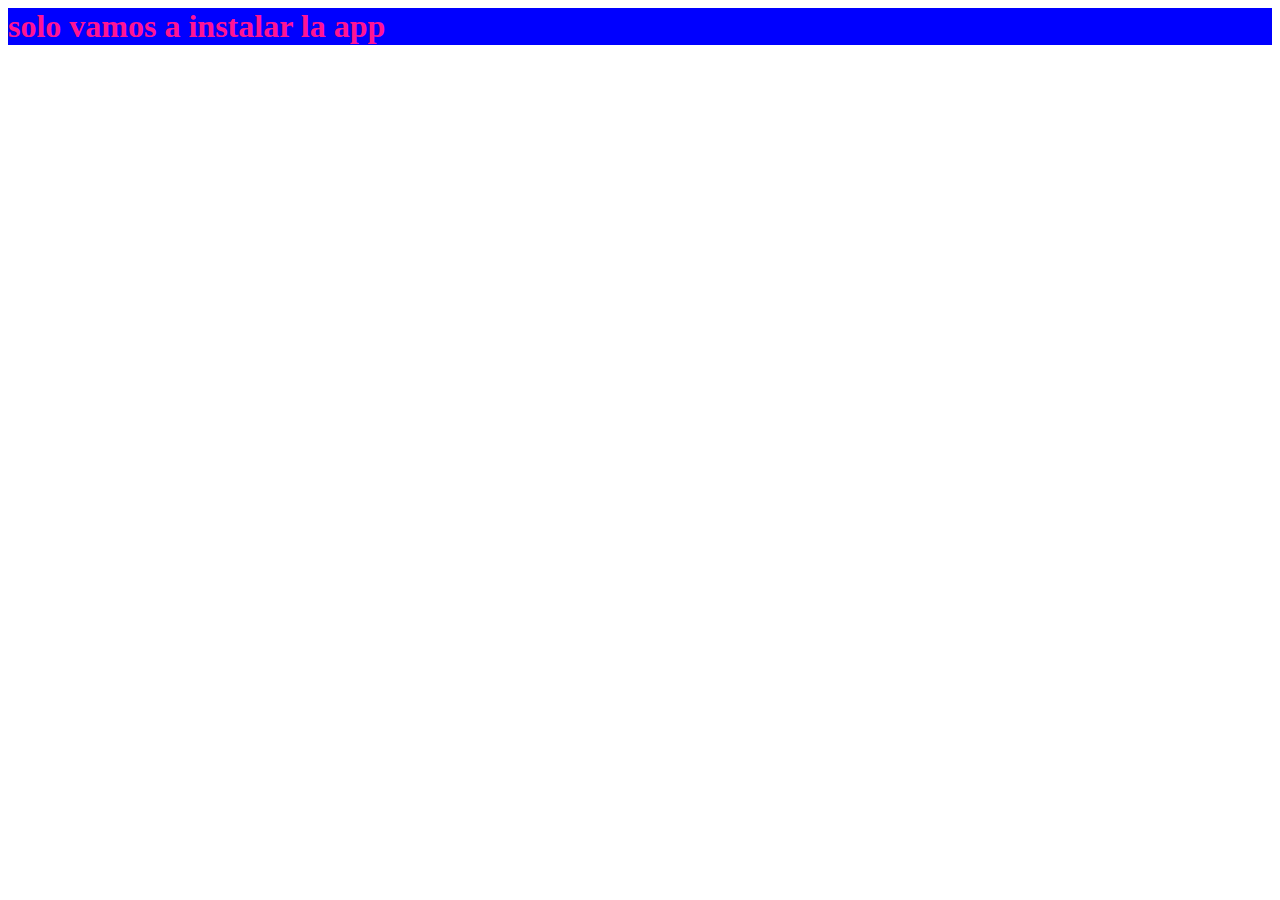
==== index.html @ e04f7ff0 "creacion de la app" ====
<html>
    <head> 
        <title>apptarea</title>
    </head>
    <body>
        <style type="text/css">
            h1{
                background-color: blue;
                color: deeppink;
            }   
        
        </style>
        <h1>solo vamos a instalar la app</h1> 
    </body>
</html>
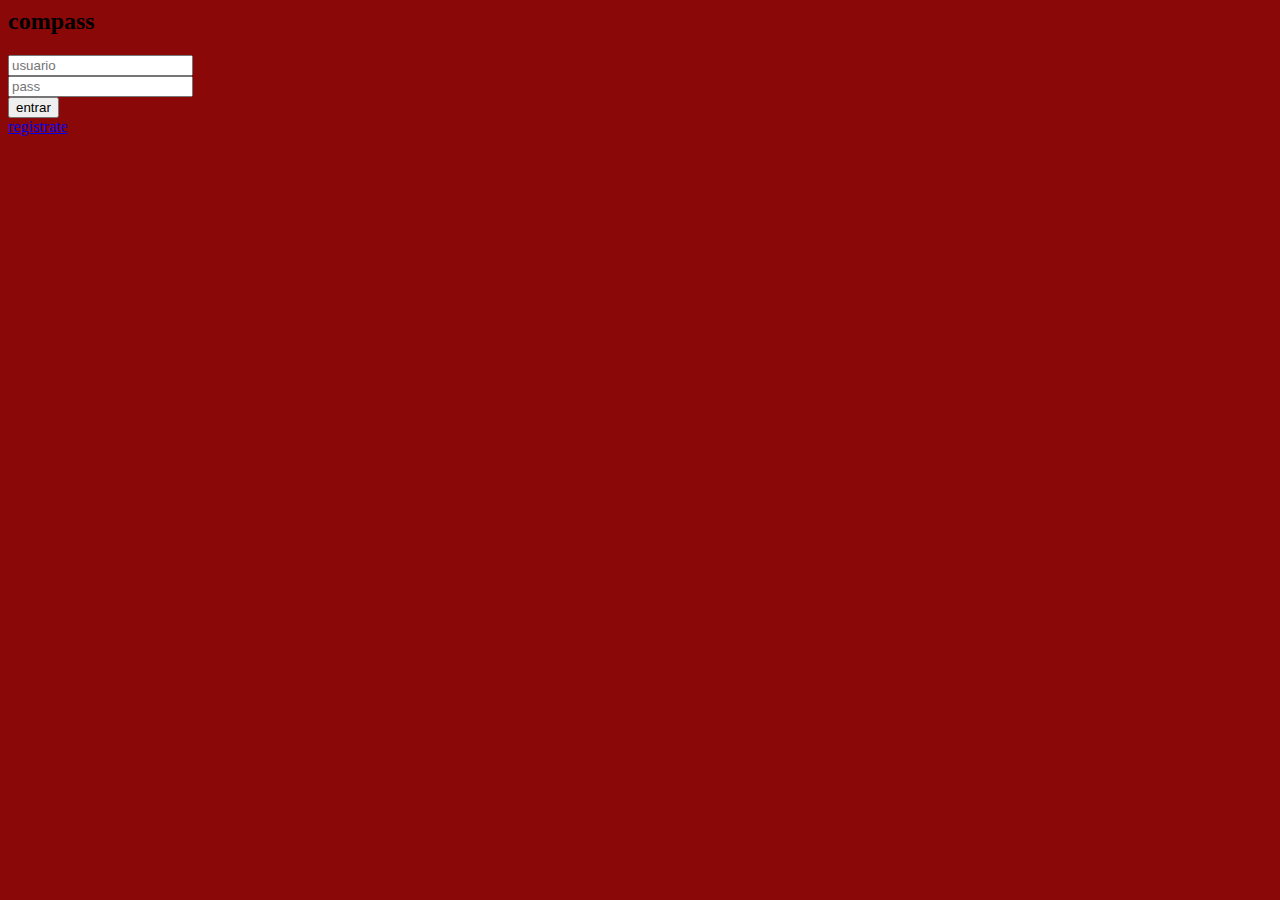
==== commit cf715b27: "no se" ====
--- a/index.html
+++ b/index.html
@@ -2,14 +2,15 @@
     <head> 
         <title>apptarea</title>
     </head>
-    <body>
-        <style type="text/css">
-            h1{
-                background-color: blue;
-                color: deeppink;
-            }   
-        
-        </style>
-        <h1>solo vamos a instalar la app</h1> 
+    <body bgcolor="#8A0808">
+        <div>
+            <h2>compass</h2>
+            <input type="text" name="usuario" placeholder="usuario"/> <br>
+            <input type="password" name="pass" placeholder="pass"/> <br>
+            <input type="submit" value="entrar" /> 
+            <br>
+            <a href="logueo.html" >registrate</a>
+            
+        </div>
     </body>
 </html>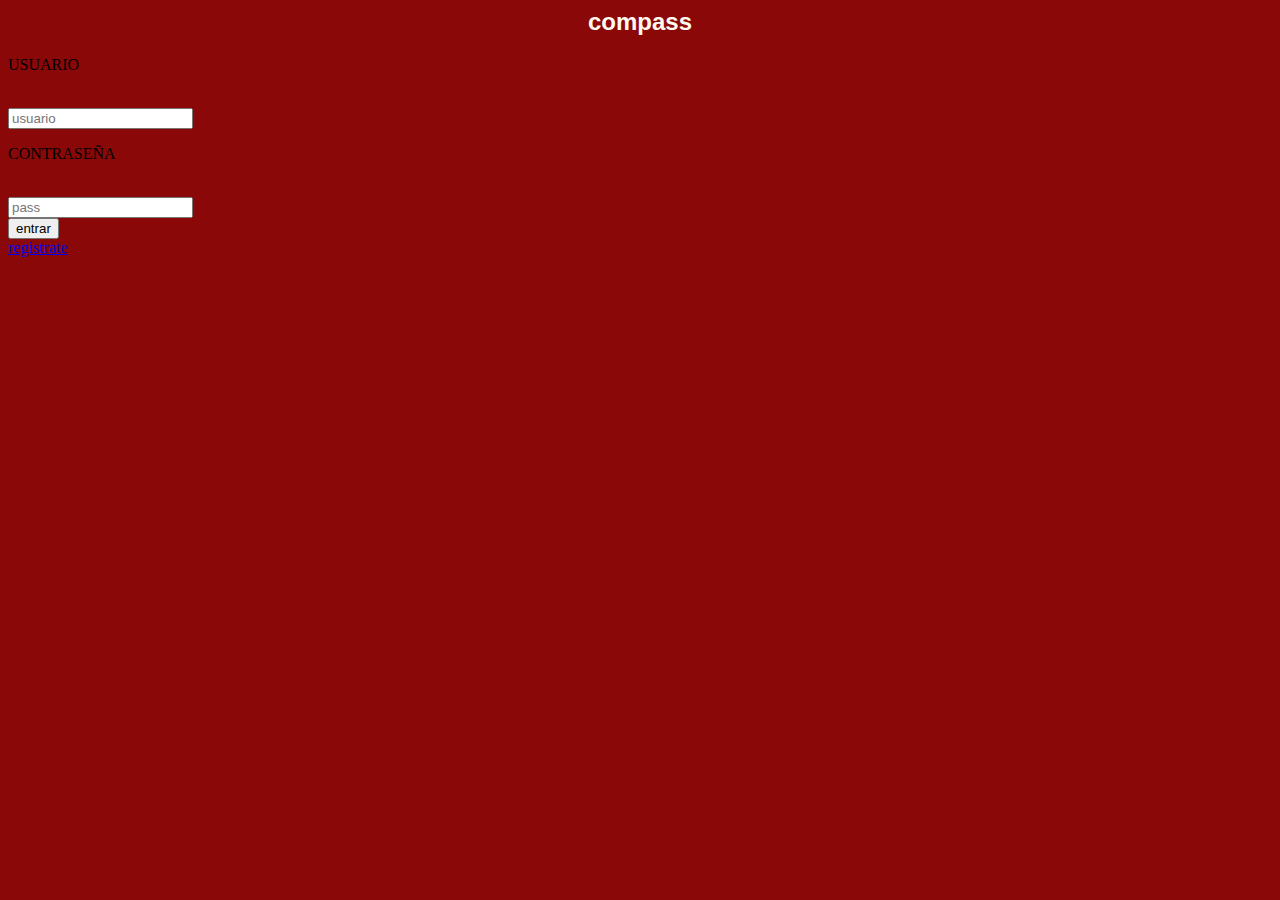
==== commit 72cc6c91: "primer estilo" ====
--- a/index.html
+++ b/index.html
@@ -1,14 +1,16 @@
 <html>
     <head> 
         <title>apptarea</title>
+        <link href="index.css" rel="stylesheet" type="text/css">
     </head>
     <body bgcolor="#8A0808">
         <div>
             <h2>compass</h2>
+            <p>USUARIO</p><br>
             <input type="text" name="usuario" placeholder="usuario"/> <br>
+            <p>CONTRASEÑA</p><br>
             <input type="password" name="pass" placeholder="pass"/> <br>
-            <input type="submit" value="entrar" /> 
-            <br>
+            <input type="submit" value="entrar" /> <br>
             <a href="logueo.html" >registrate</a>
             
         </div>
--- a/index.css
+++ b/index.css
@@ -0,0 +1,6 @@
+H2{
+    font-family: Arial, sans-serif;
+    font-size: 30 pt;
+    color: floralwhite;
+    text-align: center;
+}